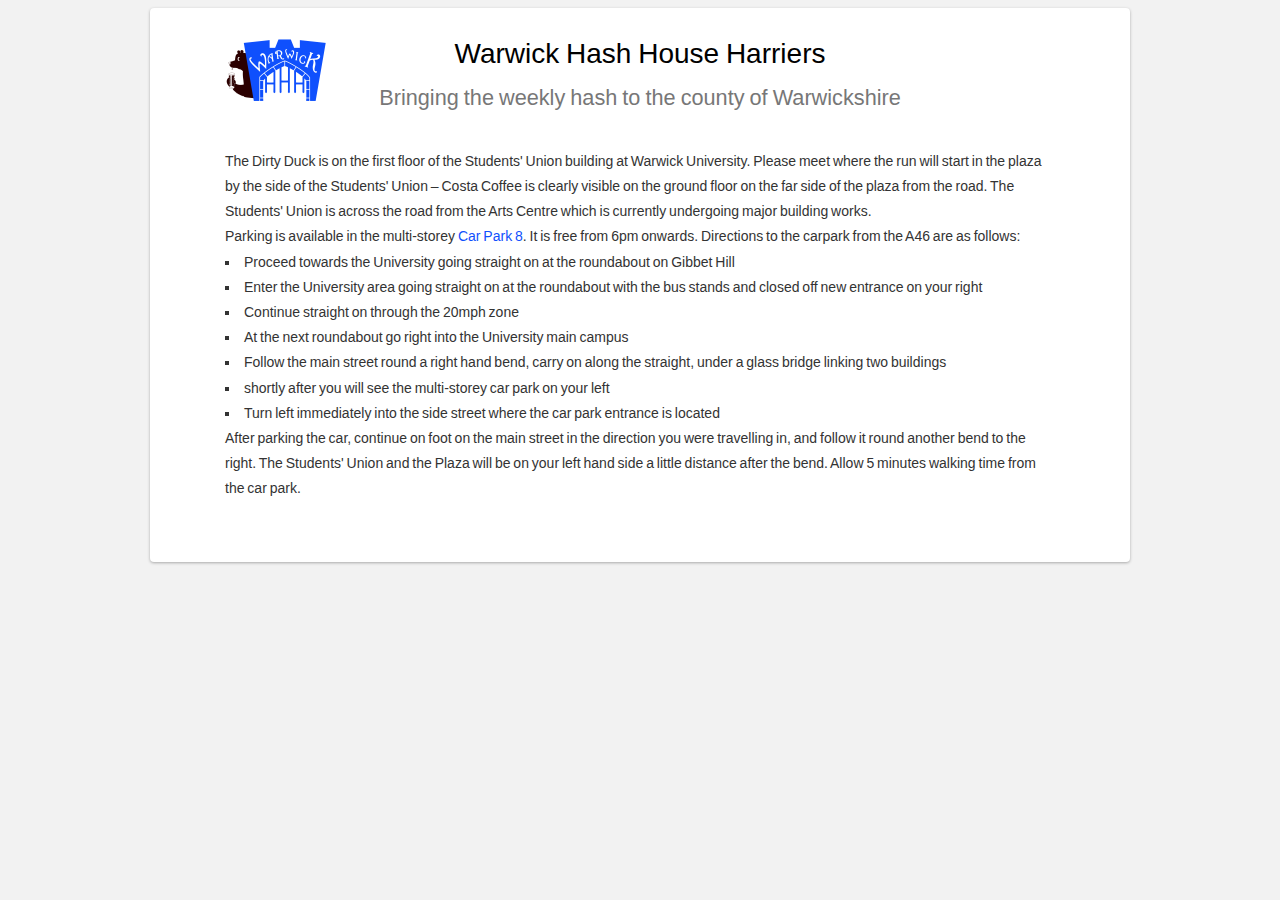
==== 362/index.html @ b76c5e81 "Create index.html" ====
<!DOCTYPE html>
<html xmlns="http://www.w3.org/1999/xhtml" xml:lang="en-GB" lang="en-GB">
<head>
	<meta name="apple-mobile-web-app-capable" content="yes" />
	<meta name="apple-mobile-web-app-status-bar-style" content="black" />
	<meta name="description" content="Warwick Hash House Harriers - hashing in and around Warwick every Monday evening, all welcome!" />
	<meta name="keywords" content="warwick hash, warwick hash house harriers, warwick hhh, warwick h3, leamington hash, leamington hash house harriers, leamington hhh, leamington h3, hash house harriers" />
	<meta http-equiv="content-type" content="text/html; charset=utf-8" />
	<meta name="Author" content="Colonel Klink" />
	<meta name="viewport" content="width=1024" />
	<meta property="og:description" content="Warwick Hash House Harriers - hashing in and around Warwick every Monday evening, all welcome!" />
	<meta property="og:image" content="http://www.warwickhash.org.uk/images/whhh-big.png" />
	<meta property="og:site_name" content="Warwick Hash House Harriers" />
	<meta property="og:title" content="Warwick Hash House Harriers - Stats" />
	<meta property="og:url" content="http://www.warwickhash.org.uk/stats/" />
	<title>Warwick Hash House Harriers - Run #362 directions</title>
	<link rel="stylesheet" href="/css/base.css" type="text/css" />
	<link rel="stylesheet" href="/css/page.css" type="text/css" />
</head>
<body class="ios6 overview" id="overview">
	<div id="main">
		<div class="content" id="content">
			<div class="hero">
				<h1>Warwick Hash House Harriers</h1>
				<h2 class="intro">Bringing the weekly hash to the county of Warwickshire</h2>
			</div>
			<div class="row" id="route">
				<p>The Dirty Duck is on the first floor of the Students' Union building at Warwick University. Please meet where the run will start in the plaza by the side of the Students' Union – Costa Coffee is clearly visible on the ground floor on the far side of the plaza from the road. The Students' Union is across the road from the Arts Centre which is currently undergoing major building works.</p>
				<p>Parking is available in the multi-storey <a href="https://www.google.com/maps/place/9C4W9CJR%2BW8" title="Google Map">Car Park 8</a>. It is free from 6pm onwards. Directions to the carpark from the A46 are as follows:</p>
				<ul>
					<li>Proceed towards the University going straight on at the roundabout on Gibbet Hill</li>
					<li>Enter the University area going straight on at the roundabout with the bus stands and closed off new entrance on your right</li>
					<li>Continue straight on through the 20mph zone</li>
					<li>At the next roundabout go right into the University main campus</li>
					<li>Follow the main street round a right hand bend, carry on along the straight, under a glass bridge linking two buildings</li>
					<li>shortly after you will see the multi-storey car park on your left</li>
					<li>Turn left immediately into the side street where the car park entrance is located</li>
				</ul>
				<p>After parking the car, continue on foot on the main street in the direction you were travelling in,  and follow it round another bend to the right. The Students' Union and the Plaza will be on your left hand side a little distance after the bend. Allow 5 minutes walking time from the car park.</p>
			</div>
		</div>
	</div>
</body>
</html>
---- css/base.css ----
/* RESET */
html,body,div,ul,ol,li,dl,dt,dd,h1,h2,h3,h4,h5,h6,pre,form,p,blockquote,fieldset,input,abbr,article,aside,command,details,figcaption,figure,footer,header,hgroup,mark,meter,nav,output,progress,section,summary,time { margin: 0; padding: 0; }
h1,h2,h3,h4,h5,h6,pre,code,address,caption,cite,code,em,strong,th,figcaption { font-size: 1em; font-weight: normal; font-style: normal; }
fieldset,iframe { border: none; }
caption,th { text-align: left; }
table { border-collapse: collapse; border-spacing: 0; }
article,aside,footer,header,hgroup,nav,section,figure,figcaption { display: block; }

/* LAYOUT */
html { background-color:#fff; }

.clear { clear: both; }
.clearer { clear: both; display: block; margin: 0; padding: 0; height: 0; line-height: 1px; font-size: 1px; }
.selfclear { zoom:1; }
.selfclear:after { content:'.'; display:block; height:0; clear:both; visibility:hidden; }

img, .search-wrapper .left, .search-wrapper .right, ul.sp-results li.viewall a, ul.sp-results li .replacementimg, 
#globalfooter #breadcrumbs, #globalfooter #breadcrumbs span, #directorynav .capbottom, 
#productheader h1 a, #productheader h2 a, #main .maincap { behavior: url(/global/scripts/lib/iepngfix.htc); }

img { border: 0; }

img.left { float: left; margin: 2px 20px 16px 0; }
img.right { float: right; margin: 2px 0 16px 20px; }
img.across { margin: 2px 0 16px 0; }
img.flushleft { margin-left: -20px; }
img.flushright { margin-right: -20px; }

.replaced { display: block; width: 1px; height: 1px; outline: none; overflow: hidden; text-indent: -9999px; }
#omniture, #top { position: absolute; top: 0; }
#container { width: 980px; margin: 0 auto; position: relative; }
#main { width: 100%; position: relative; }
#content { background-image: url(/images/whhh-small-bear.png); background-position: 75px 30px; background-repeat: no-repeat; padding: 18px 20px; position: relative; color: #333; }
#breadcrumb { clear: both; text-align: center; margin: 18px auto; clear: both; font-size: 10px; color: #686868; }



.content { background: #fff; border: 1px solid; border-color: #e5e5e5 #dbdbdb #d2d2d2; -webkit-box-shadow: rgba(0,0,0,0.3) 0 1px 3px; -moz-box-shadow: rgba(0,0,0,0.3) 0 1px 3px; box-shadow: rgba(0,0,0,0.3) 0 1px 3px; }
.content:nth-child(1n) { border: none; } /* reset border for smart browsers */

.content,
.rounded,
.article .box { border-radius: 4px; -webkit-border-radius: 4px; -moz-border-radius: 4px; -o-border-radius: 4px; -khtml-border-radius: 4px; }

.shadow { -webkit-box-shadow: rgba(0,0,0,0.35) 0 1px 3px; -moz-box-shadow: rgba(0,0,0,0.35) 0 1px 3px; box-shadow: rgba(0,0,0,0.35) 0 1px 3px; }
img.shadow { padding: 5px; background: #fff; margin-bottom: 2px; *border: 1px solid #e2e2e2; _position: relative; }

.graybox,
.callout { border-radius: 7px; -webkit-border-radius: 7px; -moz-border-radius: 7px; -o-border-radius: 7px; -khtml-border-radius: 7px; }

.roundedtop { border-radius: 4px 4px 0 0; -webkit-border-top-left-radius:4px; -webkit-border-top-right-radius:4px; -moz-border-radius: 4px 4px 0 0; -o-border-radius: 4px 4px 0 0; -khtml-border-radius: 4px 4px 0 0; }
.roundedbottom { border-radius: 0 0 4px 4px; -webkit-border-bottom-left-radius:4px; -webkit-border-bottom-right-radius:4px; -moz-border-radius: 0 0 4px 4px; -o-border-radius: 0 0 4px 4px; -khtml-border-radius: 0 0 4px 4px; }
.roundedright { border-radius: 0 4px 4px 0; -webkit-border-top-right-radius:4px; -webkit-border-bottom-right-radius:4px; -moz-border-radius: 0 4px 4px 0; -o-border-radius: 0 4px 4px 0; -khtml-border-radius: 0 4px 4px 0; }
.roundedleft { border-radius: 4px 0 0 4px; -webkit-border-top-left-radius:4px; -webkit-border-bottom-left-radius:4px; -moz-border-radius: 4px 0 0 4px; -o-border-radius: 4px 0 0 4px; -khtml-border-radius: 4px 0 0 4px; }
.roundedtopleft { border-radius:4px 0 0; -webkit-border-top-left-radius:4px; -moz-border-radius:4px 0 0; -o-border-radius:4px 0 0; -khtml-border-radius:4px 0 0; }
.roundedtopright { border-radius: 0 4px 0 0; -webkit-border-top-right-radius:4px; -moz-border-radius:0 4px 0 0; -o-border-radius:0 4px 0 0; -khtml-border-radius: 0 4px 0 0; }
.roundedbottomleft { border-radius: 0 0 0 4px; -webkit-border-bottom-left-radius:4px; -moz-border-radius: 0 0 0 4px; -o-border-radius: 0 0 0 4px; -khtml-border-radius: 0 0 0 4px; }
.roundedbottomright { border-radius: 0 0 4px 0; -webkit-border-bottom-right-radius:4px; -moz-border-radius: 0 0 4px 0; -o-border-radius: 0 0 4px 0; -khtml-border-radius: 0 0 4px 0; }

/* TYPE */
body { font: 12px/18px "Lucida Grande", "Lucida Sans Unicode", Helvetica, Arial, Verdana, sans-serif; background-color: transparent; color: #333; -webkit-font-smoothing: antialiased; }

a, a sup { color: #0f50fd; }
a:link, a:visited, a:active { text-decoration: none; }
a:hover { text-decoration: underline; }
a.block { display: block; cursor: pointer; }
a.block span,
a.block em { color:#08c; cursor: pointer; }
a.block:hover { text-decoration: none; }
a.block:hover span,
a.block:hover em { color: #08c; text-decoration: underline; }
em.more, span.more, em.external, span.external { color:#08c; font-style: normal; cursor: pointer; }
@media only screen {
	a.more, em.more, span.more { background-image:url(/euro/global/elements/arrows/morearrow_08c.svg); }
	a.morelarge, em.morelarge, span.morelarge { background-image:url(/euro/global/elements/arrows/morearrow_big_08c.svg); }
	a.lesslarge, em.lesslarge, span.lesslarge { background-image:url(/euro/global/elements/arrows/lessarrow_big_08c.svg); }
}
.nowrap { white-space:nowrap; }
strong, b { font-weight: bold; }
em, i, cite { font-style: italic; }
sup { padding-left: 1px; font-size: 10px !important; font-weight: normal !important; vertical-align: baseline; position: relative; bottom: 0.33em; _position: static !important; }
sup, sup a { color:#666; }
sup a:hover { color:#08c; text-decoration:none; }
abbr { border: 0; }
.sosumi { font-size: 10px !important; line-height:1.5; color:#888; }
.sosumi_features { font-size: 10px !important; line-height:1.5; color:#888; }

h1,h2,h3,h4,h5,h6,strong { color:#000; }
h1,h2,h3,h4 { font-weight: bold; }
h2,h3,h4 { line-height: 18px; }
h1,h2 { margin-bottom: 18px; }
h1 { font-size: 24px; line-height: 36px; }
h2 { font-size: 16px; }
h3 { font-size: 1em; }
h4 { font-size: 10px; }

p { margin-bottom: 18px; }
p.intro { color: #888; font-size: 16px; line-height: 22px; font-weight: normal; }
.more { text-align: right; }

section ul { list-style: square inside; }
ol { margin-bottom: 18px; list-style: decimal; margin-left: 2.2em; }
ul.square,
ul.circle { margin-left: 2em; margin-bottom: 18px; }
ul.square { list-style: square outside; }
ul.circle { list-style: circle outside; }
ul ul.circle,
ul ul.square { margin-top: 4px; margin-bottom: 5px; }
ol.sosumi { margin-left: 0; padding-left: 2em; *padding-left: 2.2em; }

/* PIPED LINKS */
.piped { display: block; zoom: 1; }
.piped:after { content: "."; display: block; height: 0; clear: both; visibility: hidden; }
.piped li { float: left; display: inline; }
.piped a { border-left: 1px solid #797c80; padding: 0 0 0 0.75em; margin-left: 0.75em; }
.piped a.first { border-left: 0 !important; padding-left: 0; margin-left: 0 !important; }


/* PRINT */
@media print {
	body, #main, #content { color: #000 !important; }
	a, a:link, a:visited { color: #000 !important; text-decoration:none !important; }
	#tabs, #globalheader, #globalfooter, #directorynav, .noprint, .hide { display: none !important; }
	#main a.pdf, #main a.html, #main a.qt, #main a.ical, #main a.dl, #main a.dmg, #main a.zip, #main a.keynote, #main a.audio { padding-left: 0 !important; background-image: none !important; }
}

/* iPhone */
@media screen and (max-device-width: 480px) { html { -webkit-text-size-adjust: none; } }

/*BUTTONS */
.downloadnows { height: 25px; background-position: 0 0; background-repeat: no-repeat; display: block; text-decoration: none; text-indent: -9999px; overflow: hidden;}
a.downloadnows:focus { background-position: 0 -25px;}
a.downloadnows:active { background-position: 0 -50px;}
span.downloadnows { background-position: 0 -75px;}
---- css/page.css ----
html, body { background:#f2f2f2; }

#main { width:100%; min-width:982px; margin:0 auto; position:static; }
#main .content { width:880px; margin:8px auto 18px; padding:40px 50px 32px; zoom:1; }
#main .content .content { width:auto; padding:0; }
.content:after { content:'.'; display:block; height:0; clear:both; visibility:hidden; }

/* fonts */
#main { font-size:1.167em; line-height:1.8em; word-spacing:-1px; } /* 14px/20px */
#main h1 { font-size:2.0em; line-height:1.1666em; margin-bottom:10px; font-weight:normal; } /* 24px/28px */
#main h2 { font-size:1.2857em; line-height:1.3888em; margin-bottom:7px; } /* 18px/25px */
#main h3	{ font-size:1.1428em; line-height:1.25em; margin-bottom:7px; }/* 16px/20px */
#main h4 { font-size:1em; margin-bottom:7px; } /* 14px/20px */

#main h1 img,
#main h2 img { display:block; margin:0; }

#main .small { font-size:.8571em; line-height:1.5em; } /* 12px/18px */
#main .intro { font-size:1.15em; line-height:1.5em; color:#888; font-weight:normal; } /* 18px/25px */
#main .caption { color:#666; }

#main .hero h1 { margin-bottom:5px; }
#main .hero h2 { margin-bottom:13px; }


/* layout */
#main .row { margin-bottom:70px; }
#main .row.last-child { margin-bottom:0; } /* note to come from kyle */

#main .column { *display:inline; }
#main .grid2col .column { width:395px; }

#main .block { display:block; }
#main .inline { display:inline; }
#main .left { float:left; }
#main .right { float:right; }
#main .center { display:block; margin-right:auto; margin-left:auto; text-align:center; }

#main .flushpad,
#main .padright { padding-right:50px; }

#main .flushpad,
#main .padleft { padding-left:50px; }

#main .flushpad,
#main .flushright { margin-right:-50px; }

#main .flushpad,
#main .flushleft { margin-left:-50px; }

#main .flushtop,
#main .flushbottom,
#main .flushright,
#main .flushleft,
#main .relative { _position:relative; _z-index:1; _zoom:1; }

/* links */
#main a { cursor:pointer; }
#main a.block { color:#000; }
#main a.wrap { text-decoration:none; }
#main a.wrap:hover span { text-decoration:underline; cursor:pointer; }


/* aesthetic */
#main .shadow { border:1px solid #ddd; -webkit-box-shadow:0 1px 4px rgba(0,0,0,.4); -moz-box-shadow:0 1px 4px rgba(0,0,0,.4); box-shadow:0 1px 4px rgba(0,0,0,.4); }
#main .inset { border:1px solid #ddd; -webkit-box-shadow:inset 0 1px 4px rgba(0,0,0,.4); -moz-box-shadow:inset 0 1px 4px rgba(0,0,0,.4); box-shadow:inset 0 1px 4px rgba(0,0,0,.4); }

#main .shadow:nth-child(1n),
#main .inset:nth-child(1n) { border:none; }

#main .gradient {
	background:#fff;
	background:-webkit-gradient(linear, left top, left bottom, from(#fff), to(#f2f2f2));
	background:-moz-linear-gradient(top, #fff, #f2f2f2);
}

#main .divider-down { margin-left:-50px; margin-right:-50px; padding-left:50px; padding-right:50px; background:url(/images/dividerdown.jpg) no-repeat 0 0; background-size:980px 132px; }

/* scrolltiles */
#main .scrolltiles { width:840px; margin:-5px; text-align:center; }

#main .scrolltiles li,
#main .scrolltiles li a { display:-moz-table-cell; display:inline-block; *display:inline; *zoom:1; }

#main .scrolltiles li { margin:5px 4px 8px; vertical-align:top; }

#main .scrolltiles li a { width:210px; min-height:125px; border:1px solid #ddd; color:#000; font-weight:bold; text-decoration:none;
	-webkit-border-radius:4px; -moz-border-radius:4px; border-radius:4px;
	background:#f3f3f3;
	background:-webkit-gradient(linear, 0% 0%, 0% 100%, from(#fff), to(#f0f0f0));
	background:-moz-linear-gradient(100% 100% 90deg, #f0f0f0, #fff);
	-webkit-box-shadow:0 1px 3px rgba(0, 0, 0, 0.25) inset; -moz-box-shadow:0 1px 3px rgba(0, 0, 0, 0.25) inset; box-shadow:0 1px 3px rgba(0, 0, 0, 0.25) inset;
}
#main .scrolltiles li a:hover {
	background:#e8e8e8;
	background:-webkit-gradient(linear, 0 0, 0 100%, from(#fff), to(#e2e2e2));
	background:-moz-linear-gradient(top, #fff, #e2e2e2);
}
#main .scrolltiles li a:nth-child(1n) { border:none; }
#main .scrolltiles li a img { margin-top:20px; margin-bottom:7px; }

#main .scrolltiles span { display:block; }

#main .scrolltiles .five li a { width:128px; }

/* Footers
------------------------*/
/* sosumi */
.sosumi { width:940px; margin:18px auto; padding:0 20px; }
.sosumi a { color:#333; }
.sosumi ol { margin:0; padding-right:21px; padding-left:21px; }
.sosumi ul { margin:0; padding-left:6px; }
.sosumi li { padding-bottom:5px; }
.sosumi p { margin:0; padding-bottom:5px; }
ol.sosumi { width:898px; margin:18px auto; }


/* Page Specific
------------------------*/
#overview .content { width:830px; padding:30px 75px 10px; }
#overview .content .violator { position:absolute; top:0; left:0; }

#overview .hero h1 { margin-bottom:13px; text-align:center; }
#overview .hero .intro { margin-bottom:13px; font-size:1.55em; line-height:1.25em; color:#777; text-align:center; }
#overview .hero .caption { margin-bottom:23px; text-align:center; }

#overview .scrolltiles { margin-bottom:45px; font-size:.9em; line-height:1.3846em; }
#overview .scrolltiles li { *margin-bottom:2px; }
#overview .scrolltiles li.big img { margin-top:19px; margin-bottom:5px; }
#overview .scrolltiles li.twoline { line-height:1.1em; }
#overview .scrolltiles li.twoline a { _padding-bottom:8px; }
#overview .scrolltiles li.twoline img { margin-bottom:1px; }
#overview .scrolltiles li a { _padding-bottom:15px; }

#overview .flushpad,
#overview .divider-down { margin-left:-75px; margin-right:-75px; padding-left:75px; padding-right:75px; }

#overview .across { margin-left:-75px; margin-right:-75px; }

#overview .row { padding-top:25px; margin-bottom:40px; zoom:1; }
#overview .row { margin-bottom:50px; }
#overview .row h1 { margin-bottom:15px; }
#overview .row p { margin-bottom:0; }
#overview .row ul { list-style:square inside; }

#stats table { width:100%; border:1px solid #000; border-collapse:collapse; border-spacing:0; }
#stats table caption { margin:0; padding:8px 20px; background-color: #ddd; text-align:center; border:1px solid #000; border-bottom:none; font-size:1.1428em; }
#stats table th.centurion { background:url(/images/centurion.jpg) no-repeat 4px center; }
#stats table th.double-centurion { background:url(/images/double-centurion.jpg) no-repeat 4px center; }
#stats table tr.heading { background-color: #eee; font-style: bold; }
#stats table th, #stats table td { margin:0; padding:8px 20px; text-align:center; border-bottom:1px solid #222; }

#upcoming table { width:100%; border:1px solid #000; border-collapse:collapse; border-spacing:0; }
#upcoming table caption { margin:0; padding:8px 20px; background-color: #ddd; text-align:center; border:1px solid #000; border-bottom:none; font-size:1.1428em; }
#upcoming table tr.heading { background-color: #eee; font-style: bold; }
#upcoming table tr.next {background-color: #ffd700; }
#upcoming table th, #upcoming table td { margin:0; padding:8px 20px; text-align:center; border-bottom:1px solid #222; }
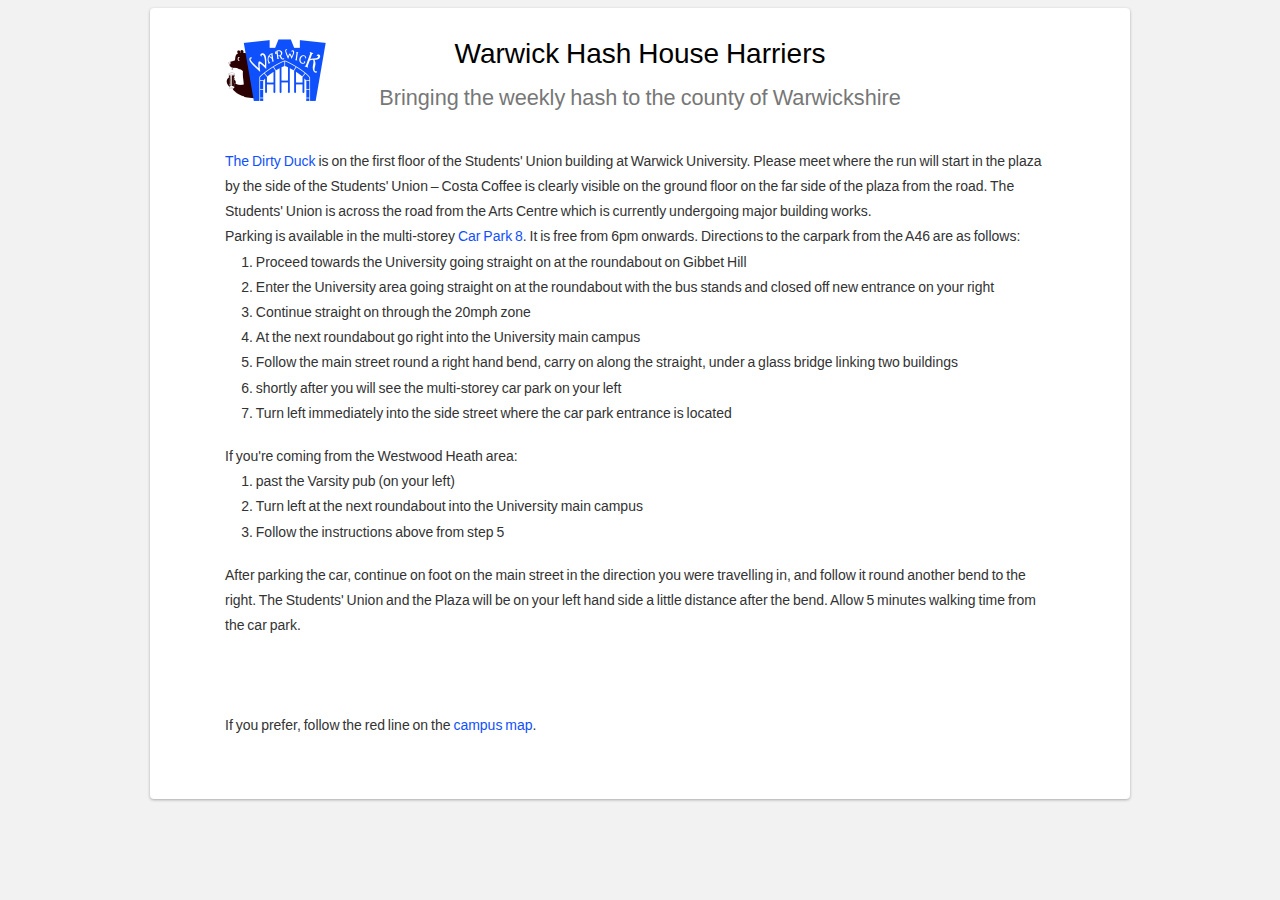
==== commit 0be36caf: "Update index.html" ====
--- a/362/index.html
+++ b/362/index.html
@@ -25,9 +25,9 @@
 				<h2 class="intro">Bringing the weekly hash to the county of Warwickshire</h2>
 			</div>
 			<div class="row" id="route">
-				<p>The Dirty Duck is on the first floor of the Students' Union building at Warwick University. Please meet where the run will start in the plaza by the side of the Students' Union – Costa Coffee is clearly visible on the ground floor on the far side of the plaza from the road. The Students' Union is across the road from the Arts Centre which is currently undergoing major building works.</p>
+				<p><a href="https://www.warwicksu.com/thedirtyduck/home/">The Dirty Duck</a> is on the first floor of the Students' Union building at Warwick University. Please meet where the run will start in the plaza by the side of the Students' Union – Costa Coffee is clearly visible on the ground floor on the far side of the plaza from the road. The Students' Union is across the road from the Arts Centre which is currently undergoing major building works.</p>
 				<p>Parking is available in the multi-storey <a href="https://www.google.com/maps/place/9C4W9CJR%2BW8" title="Google Map">Car Park 8</a>. It is free from 6pm onwards. Directions to the carpark from the A46 are as follows:</p>
-				<ul>
+				<ol>
 					<li>Proceed towards the University going straight on at the roundabout on Gibbet Hill</li>
 					<li>Enter the University area going straight on at the roundabout with the bus stands and closed off new entrance on your right</li>
 					<li>Continue straight on through the 20mph zone</li>
@@ -35,8 +35,17 @@
 					<li>Follow the main street round a right hand bend, carry on along the straight, under a glass bridge linking two buildings</li>
 					<li>shortly after you will see the multi-storey car park on your left</li>
 					<li>Turn left immediately into the side street where the car park entrance is located</li>
-				</ul>
+				</ol>
+				<p>If you're coming from the Westwood Heath area:</p>
+				<ol>
+					<li>past the Varsity pub (on your left)</li>
+					<li>Turn left at the next roundabout into the University main campus</li>
+					<li>Follow the instructions above from step 5</li>
+				</ol>
 				<p>After parking the car, continue on foot on the main street in the direction you were travelling in,  and follow it round another bend to the right. The Students' Union and the Plaza will be on your left hand side a little distance after the bend. Allow 5 minutes walking time from the car park.</p>
+			</div>
+			<div class="row" id="map">
+				<p>If you prefer, follow the red line on the <a href="https://www.warwickhash.org.uk/documents/uow-campus.pdf">campus map</a>.</p>
 			</div>
 		</div>
 	</div>
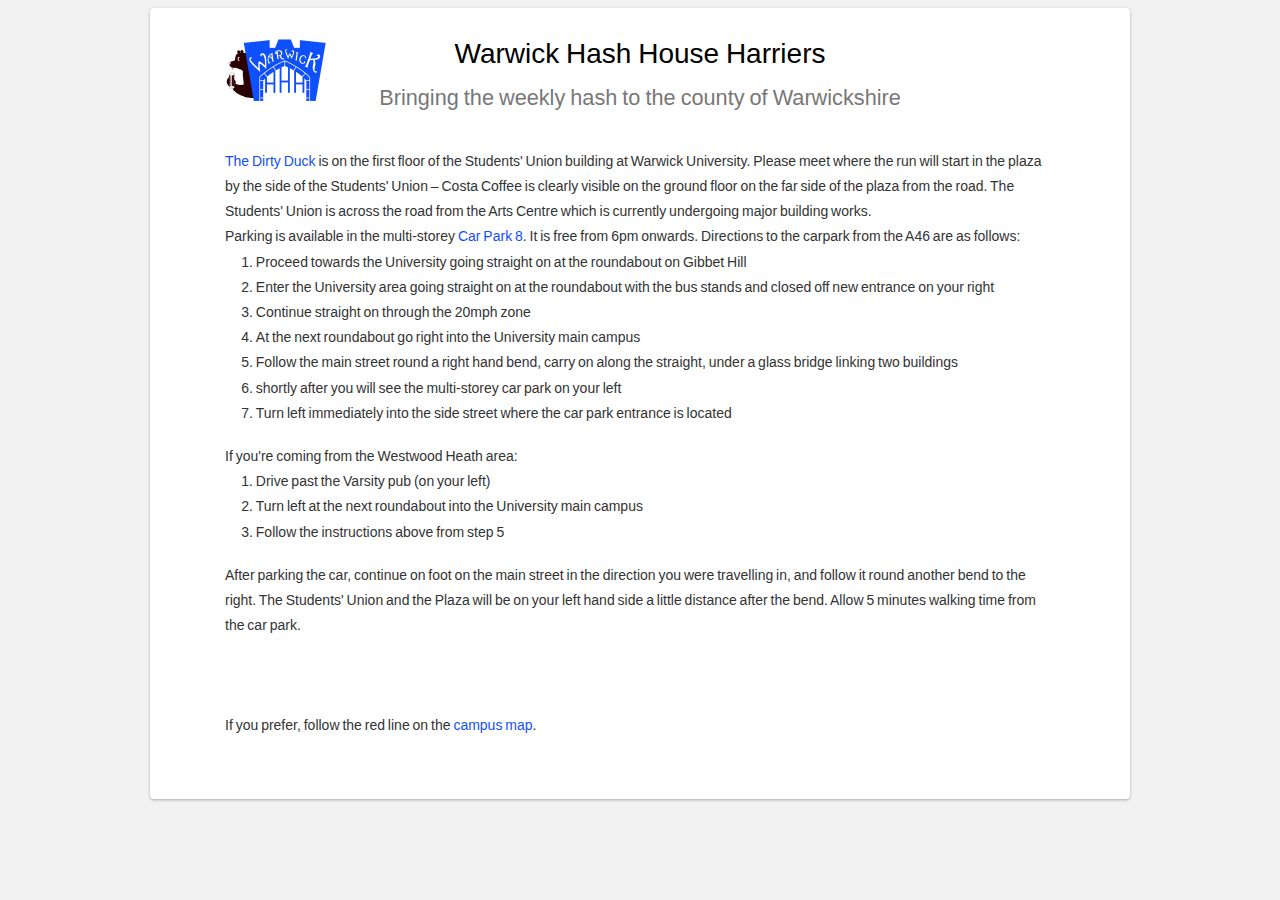
==== commit d2cd115f: "Update index.html" ====
--- a/362/index.html
+++ b/362/index.html
@@ -38,7 +38,7 @@
 				</ol>
 				<p>If you're coming from the Westwood Heath area:</p>
 				<ol>
-					<li>past the Varsity pub (on your left)</li>
+					<li>Drive past the Varsity pub (on your left)</li>
 					<li>Turn left at the next roundabout into the University main campus</li>
 					<li>Follow the instructions above from step 5</li>
 				</ol>
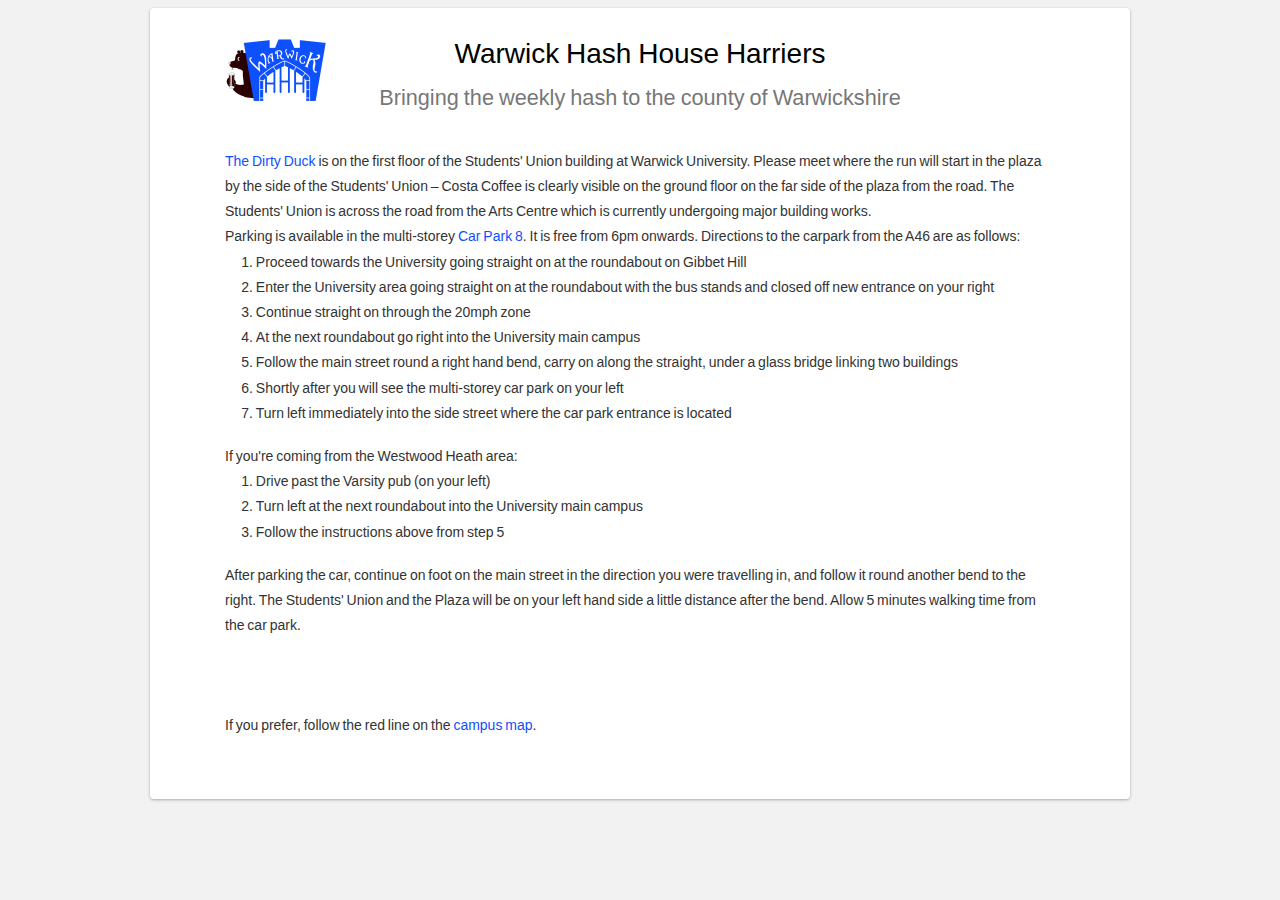
==== commit 215319e4: "Update index.html" ====
--- a/362/index.html
+++ b/362/index.html
@@ -33,7 +33,7 @@
 					<li>Continue straight on through the 20mph zone</li>
 					<li>At the next roundabout go right into the University main campus</li>
 					<li>Follow the main street round a right hand bend, carry on along the straight, under a glass bridge linking two buildings</li>
-					<li>shortly after you will see the multi-storey car park on your left</li>
+					<li>Shortly after you will see the multi-storey car park on your left</li>
 					<li>Turn left immediately into the side street where the car park entrance is located</li>
 				</ol>
 				<p>If you're coming from the Westwood Heath area:</p>
